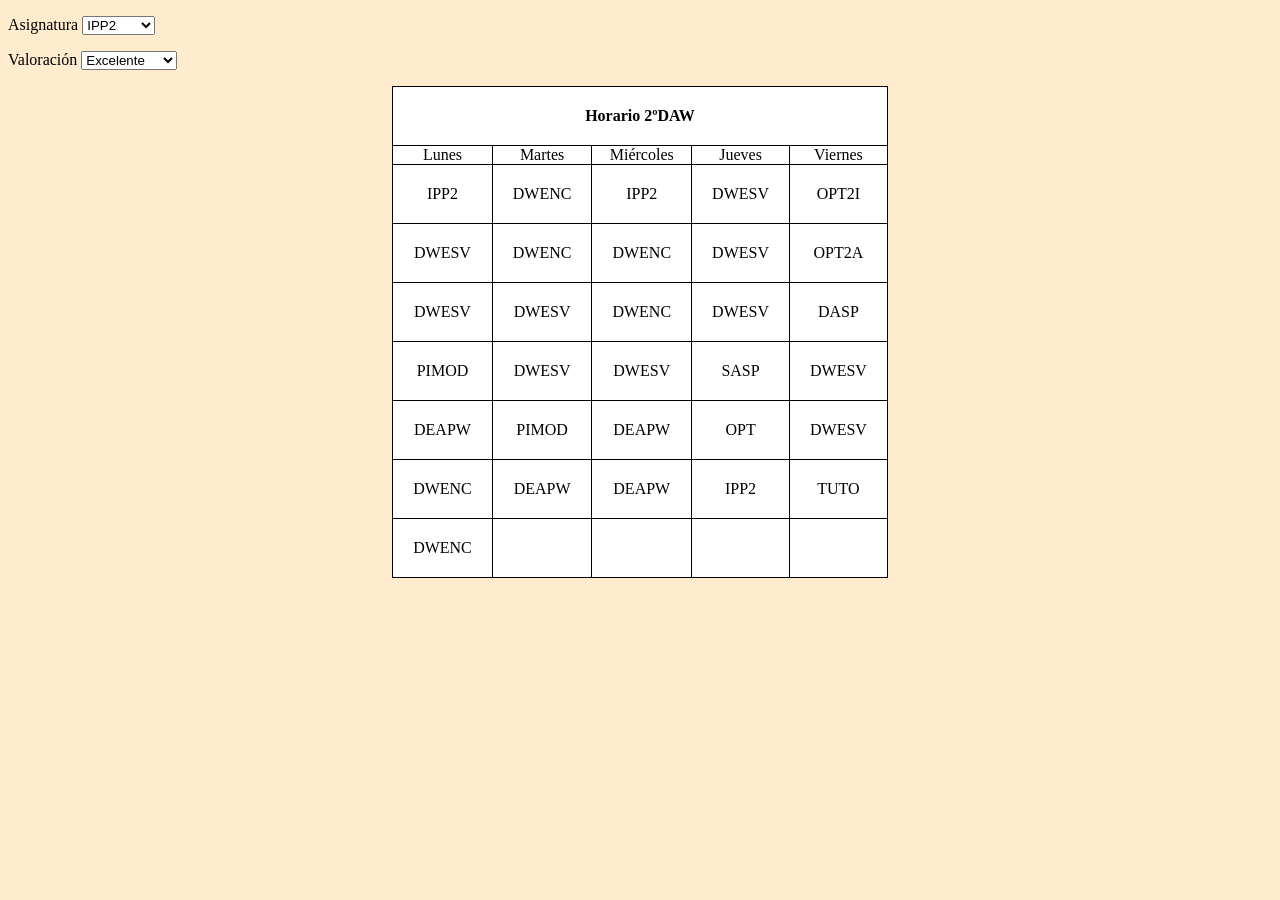
==== Horario.html @ bb289f95 "Commit Inicial" ====
<!DOCTYPE html>
<html lang="en">
    <head>
        <meta charset="UTF-8">
        <meta name="viewport" content="width=device-width, initial-scale=1.0">
        <meta author="Iván Rodríguez Gómez - Landero">
        <link rel="stylesheet" href="estilos.css">
        <title>Horario 2ºDAW</title>
    </head>
    <body>
        <!--Asignatura-->
        <p>
            Asignatura
            <select id="asignatura"> 
                <option value="IPP2">IPP2</option> 
                <option value="DWENC">DWENC</option> 
                <option value="DWESV">DWESV</option> 
                <option value="OPT2I">OPT2I</option> 
                <option value="OPT2A">OPT2A</option> 
                <option value="DASP">DASP</option> 
                <option value="PIMOD">PIMOD</option> 
                <option value="SASP">SASP</option> 
                <option value="DEAPW">DEAPW</option> 
                <option value="OPT">OPT</option> 
                <option value="TUTO">TUTO</option> 
            </select> 
        </p>
        <!--Valoracion de la asignatura-->
        <p>
            Valoración
            <select id="valoracion"> 
                <option value="Excelente">Excelente</option> 
                <option value="Entretenida">Entretenida</option> 
                <option value="Sin mas">Sin mas</option> 
                <option value="Aburrida">Aburrida</option> 
                <option value="Insoportable">Insoportable</option> 
            </select>
        </p> 
        <!--Cellspacing es el espacio que hay de la celda a la tabla-->
        <table border="1" cellspacing="0" cellpadding="20">
            <tr>
                <!--Colspan sirve para hacer que una celda ocupe varias columnas de una tabla.-->
                <th colspan="5">Horario 2ºDAW</th>
            </tr>
            <!--Fila 1-->
            <tr id="dias">
                <td>Lunes</td>
                <td>Martes</td>
                <td>Miércoles</td>
                <td>Jueves</td>
                <td>Viernes</td>
            </tr>
            <!--Fila 2-->            
            <tr>
                <td>IPP2</td>
                <td>DWENC</td>
                <td>IPP2</td>
                <td>DWESV</td>
                <td>OPT2I</td>
            </tr>
            <!--Fila 3-->
            <tr>
                <td>DWESV</td>
                <td>DWENC</td>
                <td>DWENC</td>
                <td>DWESV</td>
                <td>OPT2A</td>
            </tr>
            <!--Fila 4-->
            <tr>
                <td>DWESV</td>
                <td>DWESV</td>
                <td>DWENC</td>
                <td>DWESV</td>
                <td>DASP</td>
            </tr>
            <!--Fila 5-->
            <tr>
                <td>PIMOD</td>
                <td>DWESV</td>
                <td>DWESV</td>
                <td>SASP</td>
                <td>DWESV</td>
            </tr>
            <!--Fila 6-->
            <tr>
                <td>DEAPW</td>
                <td>PIMOD</td>
                <td>DEAPW</td>
                <td>OPT</td>
                <td>DWESV</td>
            </tr>
            <!--Fila 7-->
            <tr>
                <td>DWENC</td>
                <td>DEAPW</td>
                <td>DEAPW</td>
                <td>IPP2</td>
                <td>TUTO</td>
            </tr>
            <!--Fila 8-->
            <tr>
                <td>DWENC</td>
                <td></td>
                <td></td>
                <td></td>
                <td></td>
            </tr>
        </table>
    </body>
</html>
---- estilos.css ----
body{
    background-color: blanchedalmond;
}

table{
    background-color: white;
    border: 1px solid black;
    border-collapse: collapse;
    margin:auto;
    text-align: center;
    /*El border collapse sirve para que las celdas se vean unidas*/
}

/*Numero de filas*/
tr{
    border: 1px solid black;
}

/*Numero de columnas*/
td{
    border: 1px solid black;
    /*Le da espacio a la celda*/
    padding:20px;
}

#dias td{
    padding:0;
}
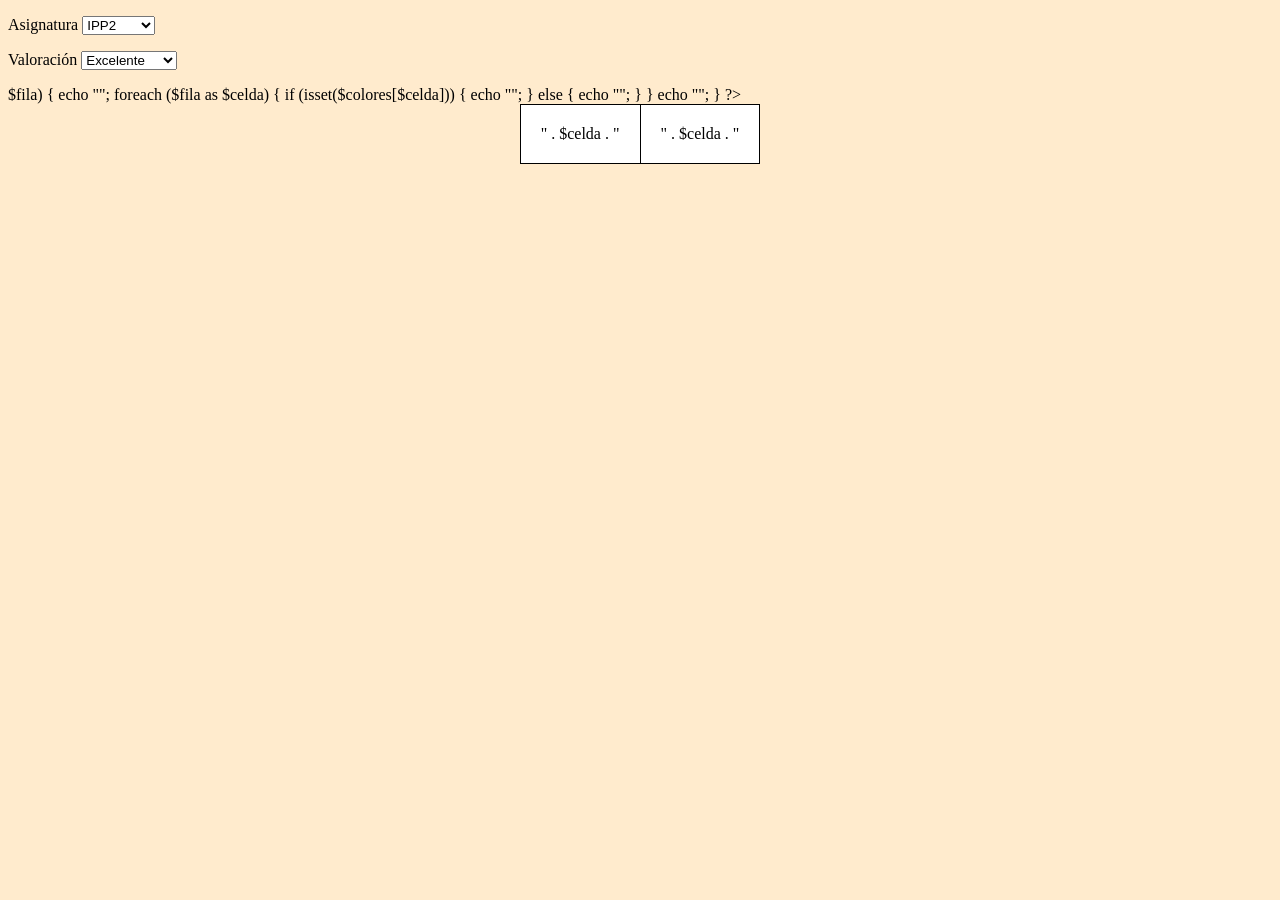
==== commit 621e5f1a: "Subida de archivos" ====
--- a/Horario.html
+++ b/Horario.html
@@ -38,74 +38,19 @@
         </p> 
         <!--Cellspacing es el espacio que hay de la celda a la tabla-->
         <table border="1" cellspacing="0" cellpadding="20">
-            <tr>
-                <!--Colspan sirve para hacer que una celda ocupe varias columnas de una tabla.-->
-                <th colspan="5">Horario 2ºDAW</th>
-            </tr>
-            <!--Fila 1-->
-            <tr id="dias">
-                <td>Lunes</td>
-                <td>Martes</td>
-                <td>Miércoles</td>
-                <td>Jueves</td>
-                <td>Viernes</td>
-            </tr>
-            <!--Fila 2-->            
-            <tr>
-                <td>IPP2</td>
-                <td>DWENC</td>
-                <td>IPP2</td>
-                <td>DWESV</td>
-                <td>OPT2I</td>
-            </tr>
-            <!--Fila 3-->
-            <tr>
-                <td>DWESV</td>
-                <td>DWENC</td>
-                <td>DWENC</td>
-                <td>DWESV</td>
-                <td>OPT2A</td>
-            </tr>
-            <!--Fila 4-->
-            <tr>
-                <td>DWESV</td>
-                <td>DWESV</td>
-                <td>DWENC</td>
-                <td>DWESV</td>
-                <td>DASP</td>
-            </tr>
-            <!--Fila 5-->
-            <tr>
-                <td>PIMOD</td>
-                <td>DWESV</td>
-                <td>DWESV</td>
-                <td>SASP</td>
-                <td>DWESV</td>
-            </tr>
-            <!--Fila 6-->
-            <tr>
-                <td>DEAPW</td>
-                <td>PIMOD</td>
-                <td>DEAPW</td>
-                <td>OPT</td>
-                <td>DWESV</td>
-            </tr>
-            <!--Fila 7-->
-            <tr>
-                <td>DWENC</td>
-                <td>DEAPW</td>
-                <td>DEAPW</td>
-                <td>IPP2</td>
-                <td>TUTO</td>
-            </tr>
-            <!--Fila 8-->
-            <tr>
-                <td>DWENC</td>
-                <td></td>
-                <td></td>
-                <td></td>
-                <td></td>
-            </tr>
+            <?php
+                foreach ($horario as $numeroFila => $fila) {
+                    echo "<tr>";
+                    foreach ($fila as $celda) {
+                        if (isset($colores[$celda])) {
+                            echo "<td style='background-color:" . $colores[$celda] . "'>" . $celda . "</td>";
+                        } else {
+                            echo "<td>" . $celda . "</td>";
+                        }
+                    }
+                    echo "</tr>";
+                }
+            ?>
         </table>
     </body>
 </html>
